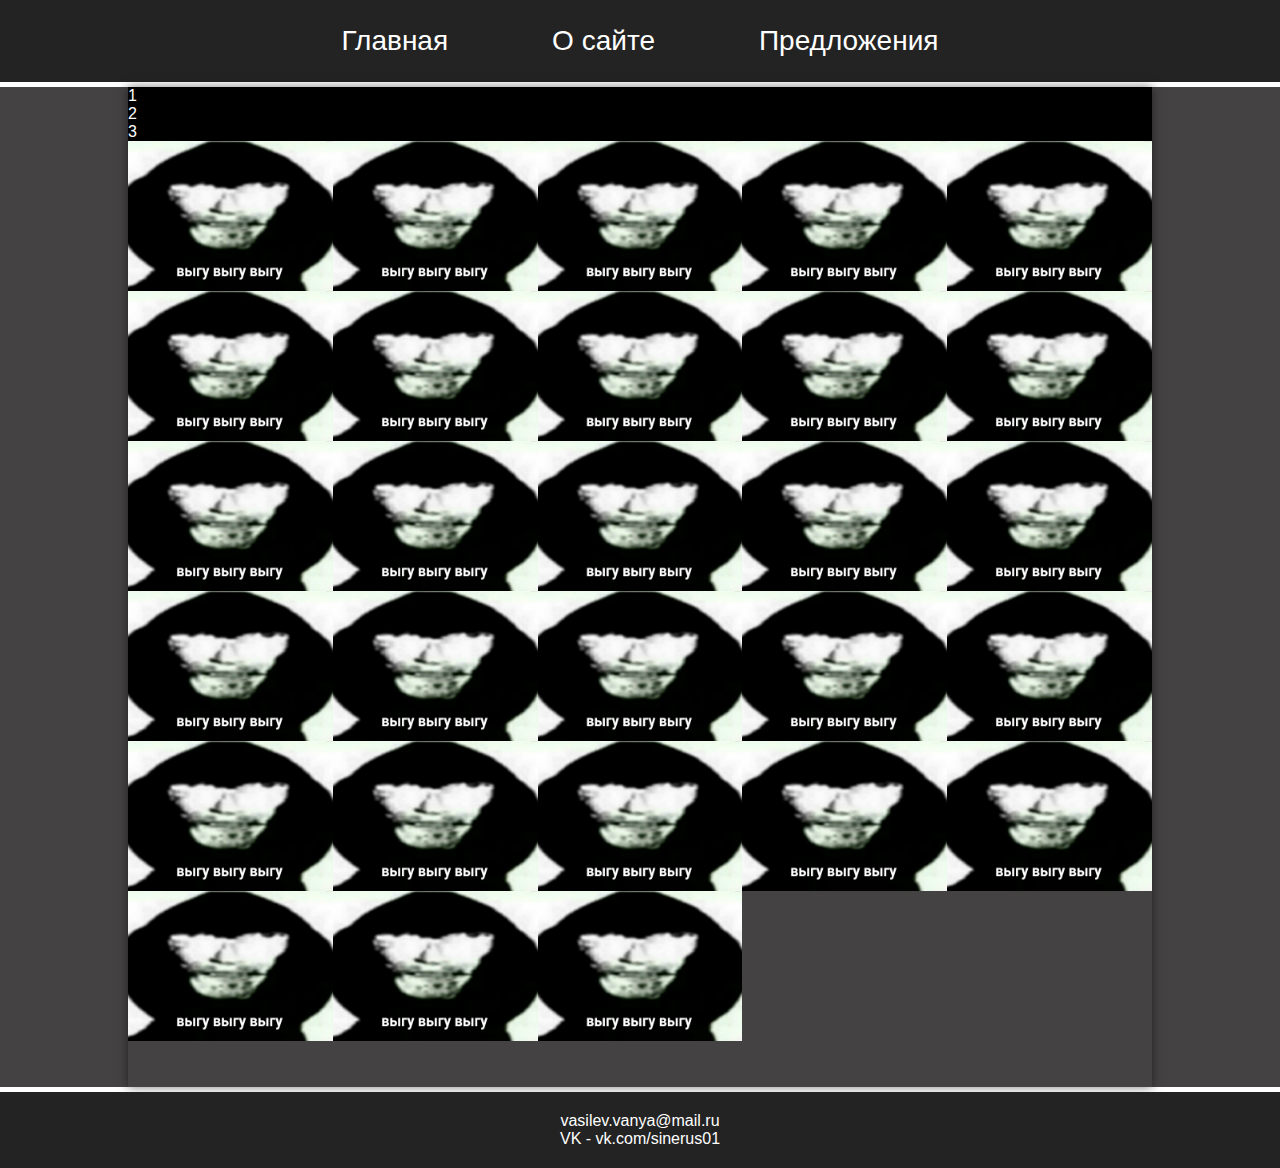
==== index.html @ 5ef02543 "Add files via upload" ====
<!DOCTYPE html>

<html>

	<head>
		<link rel="stylesheet" href="style.css" href="fonts\wiguru1.ttf" type="text/css">
		<meta charset="UTF-8">
	</head>

	<body>
		<header>
			<nav class="top_menu">
				<li><a href="#">Главная</a></li>
				<li><a href="#">О сайте</a></li>
				<li><a href="#">Предложения</a></li>
			</nav>
		</header>
		<content>
			<menu>
				<li><a href="#">Популярные</a></li>
				<li><a href="#">JOJO</a></li>
				<li><a href="#">Cохраненные</a></li>
				<li><a href="#">Главная</a></li>
				<li><a href="#">О сайте</a></li>
				<li><a href="#">Предложения</a></li>
			</menu>
			<div class="image_content">
				<div class="image_blocks">
						<div class="str">
							<a href="#">1</a>
							<a href="#">2</a>
							<a href="#">3</a>
						</div>
						<img class="image_block" src="img\images.jpg">
						<img class="image_block" src="img\images.jpg">
						<img class="image_block" src="img\images.jpg">
						<img class="image_block" src="img\images.jpg">
						<img class="image_block" src="img\images.jpg">
						<img class="image_block" src="img\images.jpg">
						<img class="image_block" src="img\images.jpg">
						<img class="image_block" src="img\images.jpg">
						<img class="image_block" src="img\images.jpg">
						<img class="image_block" src="img\images.jpg">
						<img class="image_block" src="img\images.jpg">
						<img class="image_block" src="img\images.jpg">
						<img class="image_block" src="img\images.jpg">
						<img class="image_block" src="img\images.jpg">
						<img class="image_block" src="img\images.jpg">
						<img class="image_block" src="img\images.jpg">
						<img class="image_block" src="img\images.jpg">
						<img class="image_block" src="img\images.jpg">
						<img class="image_block" src="img\images.jpg">
						<img class="image_block" src="img\images.jpg">
						<img class="image_block" src="img\images.jpg">
						<img class="image_block" src="img\images.jpg">
						<img class="image_block" src="img\images.jpg">
						<img class="image_block" src="img\images.jpg">
						<img class="image_block" src="img\images.jpg">
						<img class="image_block" src="img\images.jpg">
						<img class="image_block" src="img\images.jpg">
						<img class="image_block" src="img\images.jpg">
						
				</div>
			</div>
		</content>
		<footer>
			<div class="contact">
				vasilev.vanya@mail.ru <br>
				VK - vk.com/sinerus01
			</div>
		</footer>
	</body>

</html>
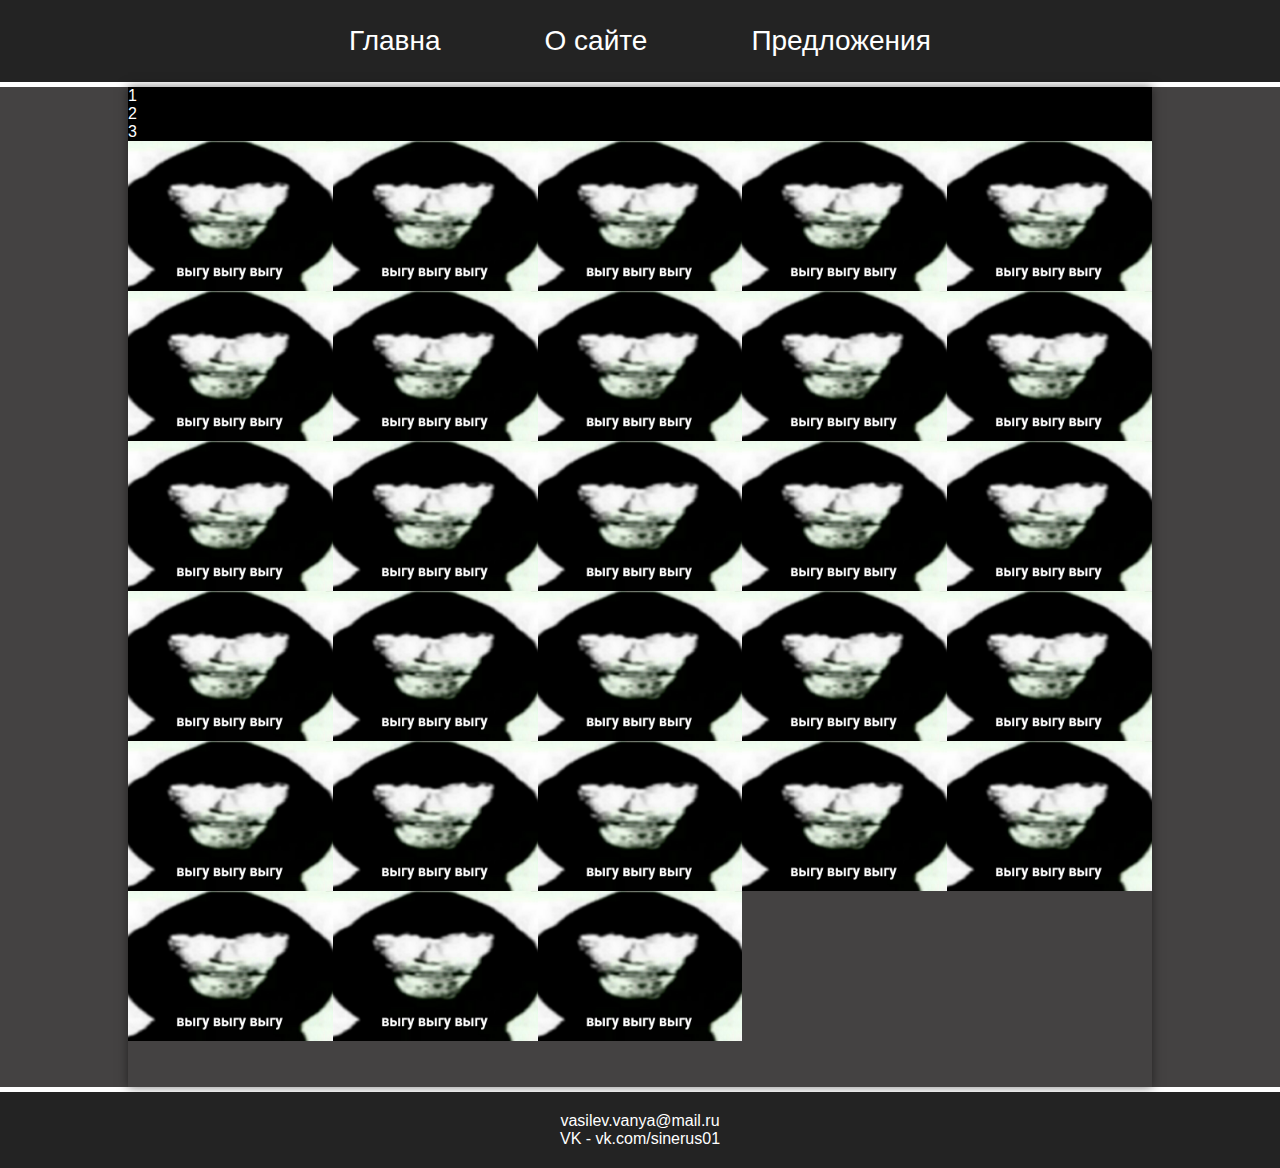
==== commit 77bdccf7: "Update index.html" ====
--- a/index.html
+++ b/index.html
@@ -10,7 +10,7 @@
 	<body>
 		<header>
 			<nav class="top_menu">
-				<li><a href="#">Главная</a></li>
+				<li><a href="#">Главна</a></li>
 				<li><a href="#">О сайте</a></li>
 				<li><a href="#">Предложения</a></li>
 			</nav>
@@ -71,4 +71,4 @@
 		</footer>
 	</body>
 
-</html>+</html>
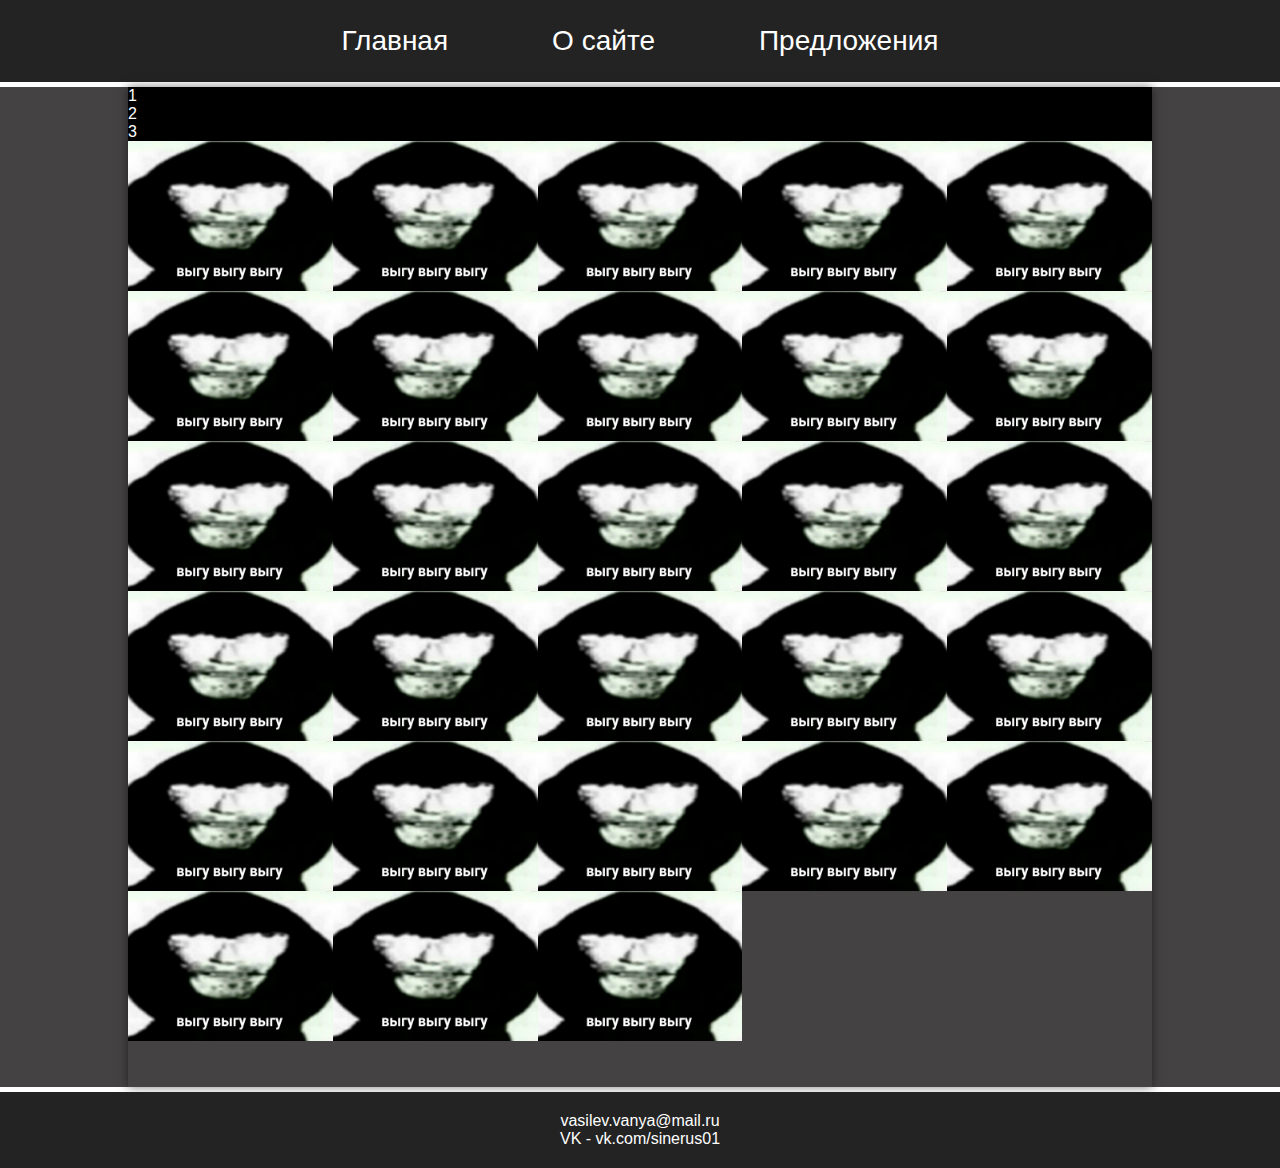
==== commit 0c44dac9: "Update index.html" ====
--- a/index.html
+++ b/index.html
@@ -10,7 +10,7 @@
 	<body>
 		<header>
 			<nav class="top_menu">
-				<li><a href="#">Главна</a></li>
+				<li><a href="#">Главная</a></li>
 				<li><a href="#">О сайте</a></li>
 				<li><a href="#">Предложения</a></li>
 			</nav>
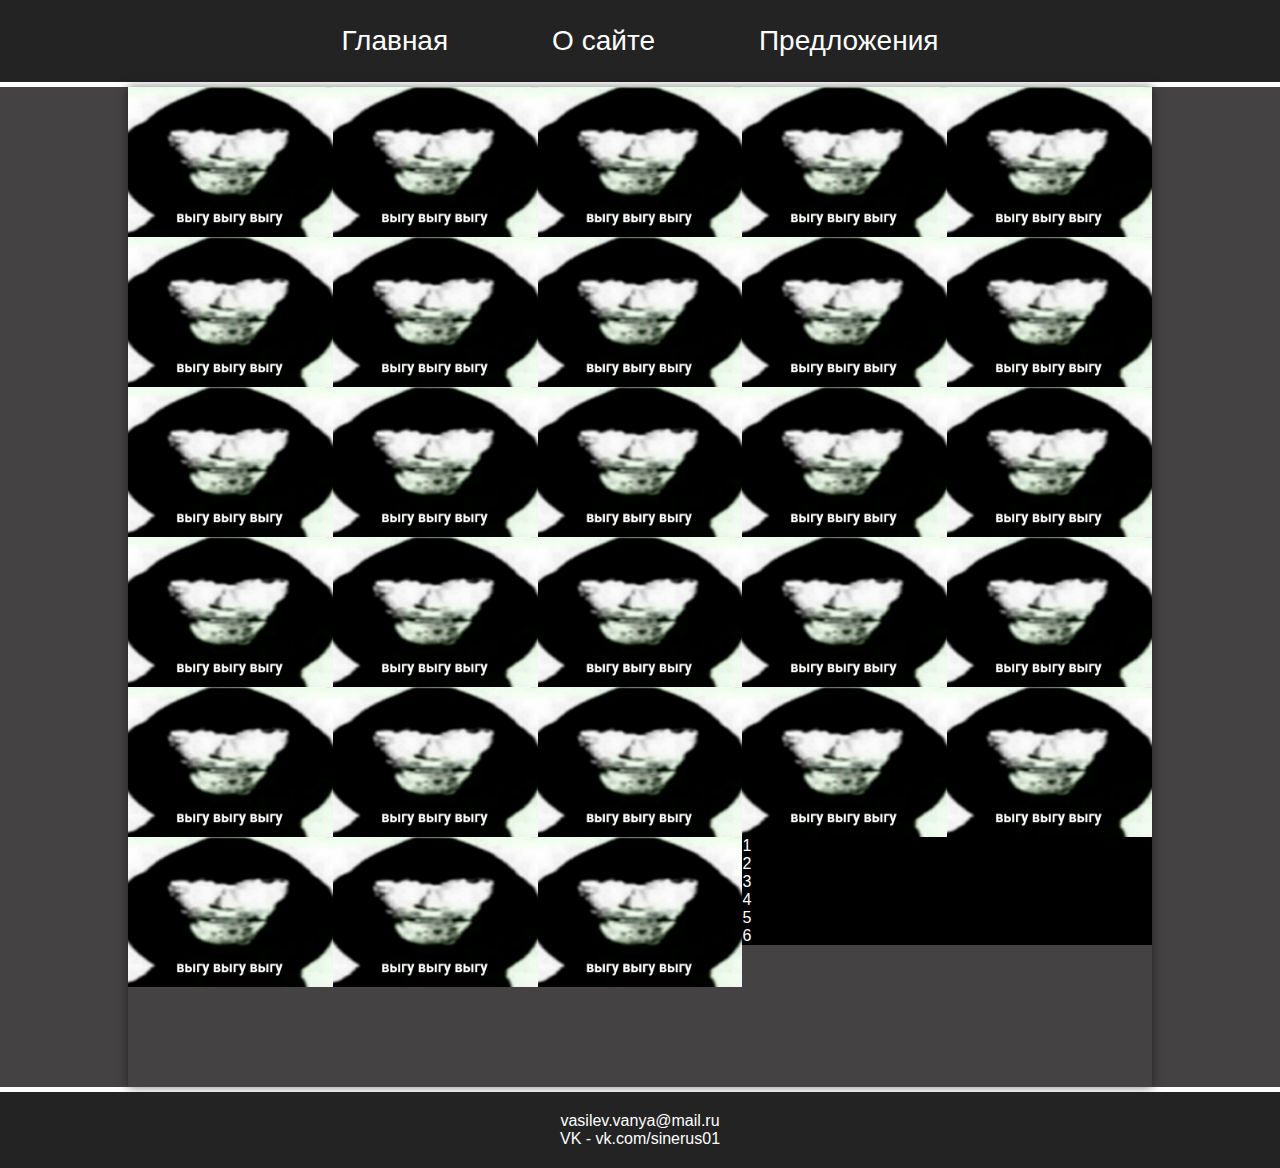
==== commit ef596898: "Update index.html" ====
--- a/index.html
+++ b/index.html
@@ -3,6 +3,9 @@
 <html>
 
 	<head>
+		<script type="text/javascript" src="script.js">
+			
+		</script>
 		<link rel="stylesheet" href="style.css" href="fonts\wiguru1.ttf" type="text/css">
 		<meta charset="UTF-8">
 	</head>
@@ -16,50 +19,54 @@
 			</nav>
 		</header>
 		<content>
-			<menu>
-				<li><a href="#">Популярные</a></li>
-				<li><a href="#">JOJO</a></li>
-				<li><a href="#">Cохраненные</a></li>
-				<li><a href="#">Главная</a></li>
-				<li><a href="#">О сайте</a></li>
-				<li><a href="#">Предложения</a></li>
-			</menu>
+			
+			
 			<div class="image_content">
+				<menu>
+					<li><a href="#">Популярные</a></li>
+					<li><a href="#">JOJO</a></li>
+					<li><a href="#">Cохраненные</a></li>
+					<li><a href="#">Главная</a></li>
+					<li><a href="#">О сайте</a></li>
+					<li><a href="#">Предложения</a></li>
+				</menu>
 				<div class="image_blocks">
-						<div class="str">
-							<a href="#">1</a>
-							<a href="#">2</a>
-							<a href="#">3</a>
-						</div>
-						<img class="image_block" src="img\images.jpg">
-						<img class="image_block" src="img\images.jpg">
-						<img class="image_block" src="img\images.jpg">
-						<img class="image_block" src="img\images.jpg">
-						<img class="image_block" src="img\images.jpg">
-						<img class="image_block" src="img\images.jpg">
-						<img class="image_block" src="img\images.jpg">
-						<img class="image_block" src="img\images.jpg">
-						<img class="image_block" src="img\images.jpg">
-						<img class="image_block" src="img\images.jpg">
-						<img class="image_block" src="img\images.jpg">
-						<img class="image_block" src="img\images.jpg">
-						<img class="image_block" src="img\images.jpg">
-						<img class="image_block" src="img\images.jpg">
-						<img class="image_block" src="img\images.jpg">
-						<img class="image_block" src="img\images.jpg">
-						<img class="image_block" src="img\images.jpg">
-						<img class="image_block" src="img\images.jpg">
-						<img class="image_block" src="img\images.jpg">
-						<img class="image_block" src="img\images.jpg">
-						<img class="image_block" src="img\images.jpg">
-						<img class="image_block" src="img\images.jpg">
-						<img class="image_block" src="img\images.jpg">
-						<img class="image_block" src="img\images.jpg">
-						<img class="image_block" src="img\images.jpg">
-						<img class="image_block" src="img\images.jpg">
-						<img class="image_block" src="img\images.jpg">
-						<img class="image_block" src="img\images.jpg">
-						
+					<img class="image_block" src="img\images.jpg">
+					<img class="image_block" src="img\images.jpg">
+					<img class="image_block" src="img\images.jpg">
+					<img class="image_block" src="img\images.jpg">
+					<img class="image_block" src="img\images.jpg">
+					<img class="image_block" src="img\images.jpg">
+					<img class="image_block" src="img\images.jpg">
+					<img class="image_block" src="img\images.jpg">
+					<img class="image_block" src="img\images.jpg">
+					<img class="image_block" src="img\images.jpg">
+					<img class="image_block" src="img\images.jpg">
+					<img class="image_block" src="img\images.jpg">
+					<img class="image_block" src="img\images.jpg">
+					<img class="image_block" src="img\images.jpg">
+					<img class="image_block" src="img\images.jpg">
+					<img class="image_block" src="img\images.jpg">
+					<img class="image_block" src="img\images.jpg">
+					<img class="image_block" src="img\images.jpg">
+					<img class="image_block" src="img\images.jpg">
+					<img class="image_block" src="img\images.jpg">
+					<img class="image_block" src="img\images.jpg">
+					<img class="image_block" src="img\images.jpg">
+					<img class="image_block" src="img\images.jpg">						
+					<img class="image_block" src="img\images.jpg">
+					<img class="image_block" src="img\images.jpg">
+					<img class="image_block" src="img\images.jpg">
+					<img class="image_block" src="img\images.jpg">
+					<img class="image_block" src="img\images.jpg">
+					<div class="str">
+						<a href="#">1</a>
+						<a href="#">2</a>
+						<a href="#">3</a>
+						<a href="#">4</a>
+						<a href="#">5</a>
+						<a href="#">6</a>
+					</div>		
 				</div>
 			</div>
 		</content>
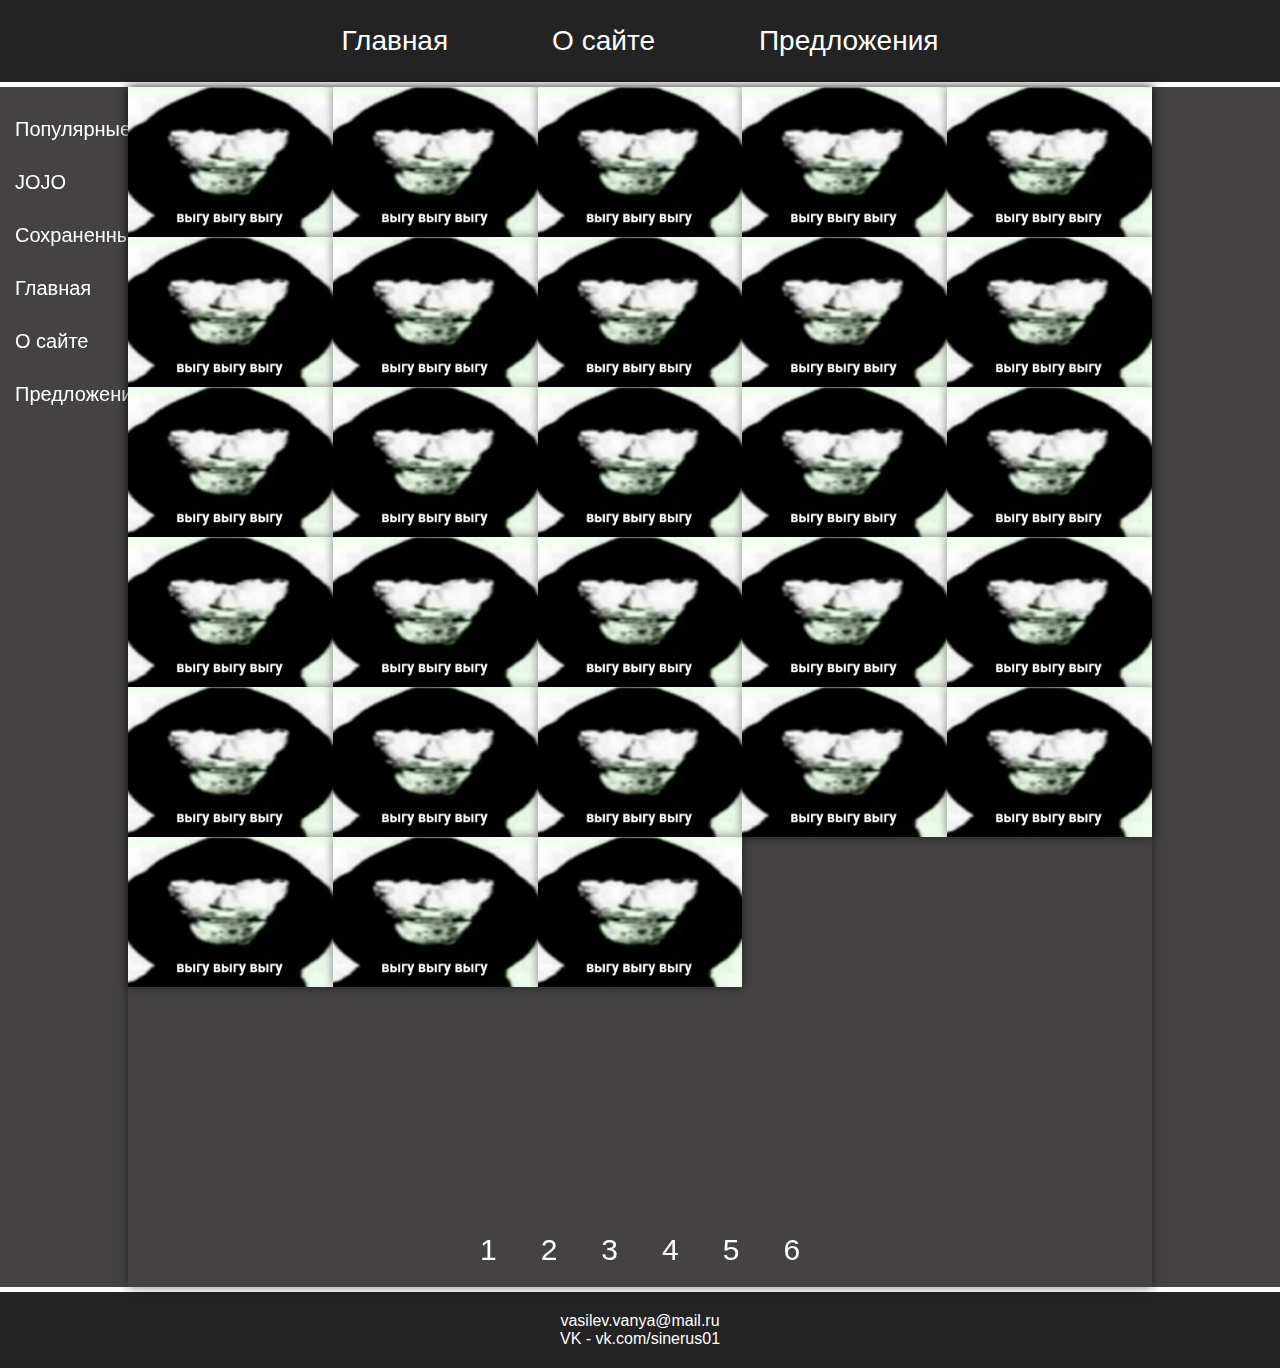
==== commit bd1f0e7c: "Update index.html" ====
--- a/index.html
+++ b/index.html
@@ -13,7 +13,7 @@
 	<body>
 		<header>
 			<nav class="top_menu">
-				<li><a href="#">Главная</a></li>
+				<li><a href="https://devsinerus.github.io">Главная</a></li>
 				<li><a href="#">О сайте</a></li>
 				<li><a href="#">Предложения</a></li>
 			</nav>
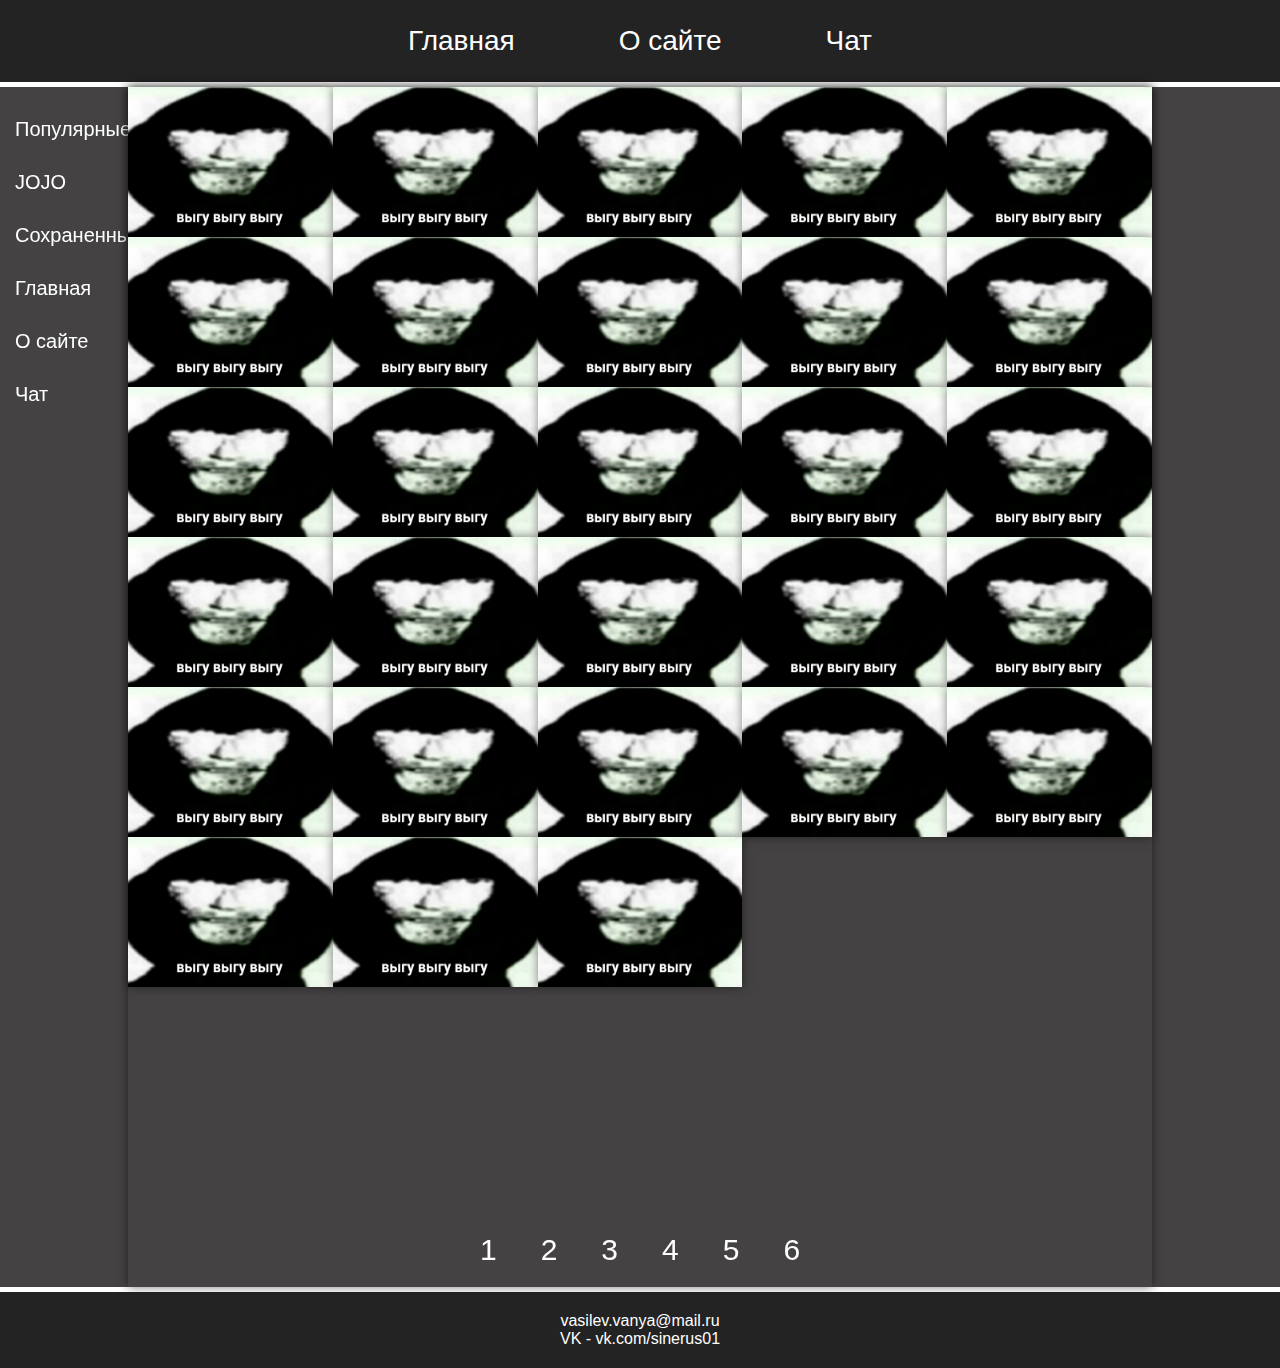
==== commit d8d38333: "Update index.html" ====
--- a/index.html
+++ b/index.html
@@ -13,9 +13,9 @@
 	<body>
 		<header>
 			<nav class="top_menu">
-				<li><a href="https://devsinerus.github.io">Главная</a></li>
+				<li><a href="index.html">Главная</a></li>
 				<li><a href="#">О сайте</a></li>
-				<li><a href="#">Предложения</a></li>
+				<li><a href="chat.html">Чат</a></li>
 			</nav>
 		</header>
 		<content>
@@ -23,12 +23,12 @@
 			
 			<div class="image_content">
 				<menu>
-					<li><a href="#">Популярные</a></li>
+					<li><a href="https://devsinerus.github.io">Популярные</a></li>
 					<li><a href="#">JOJO</a></li>
 					<li><a href="#">Cохраненные</a></li>
 					<li><a href="#">Главная</a></li>
 					<li><a href="#">О сайте</a></li>
-					<li><a href="#">Предложения</a></li>
+					<li><a href="#">Чат</a></li>
 				</menu>
 				<div class="image_blocks">
 					<img class="image_block" src="img\images.jpg">
